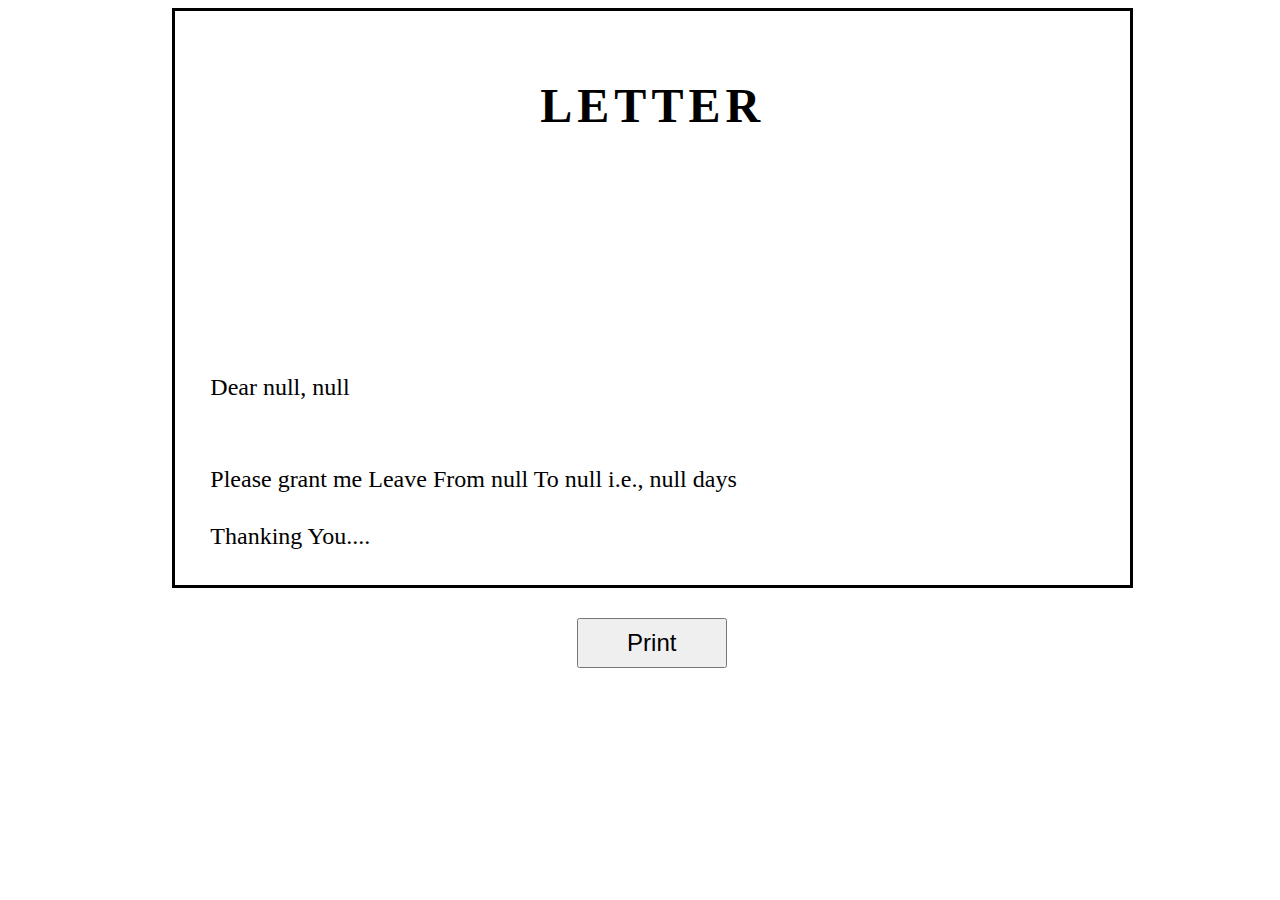
==== outputletter.html @ 1e92a68e "Add files via upload" ====
<!DOCTYPE html>
<html lang="en">
<head>
     <meta charset="UTF-8">
     <meta http-equiv="X-UA-Compatible" content="IE=edge">
     <meta name="viewport" content="width=device-width, initial-scale=1.0">
     <title>Letter</title>
     <script src="./letter.js" defer></script>
     <link rel="icon" href="./favicon.ico">
     <style>
          #body
          {
               width: 70%;
               padding:35px;
               border: 3px solid black; 
               display: flex;
               flex-direction: column; 
               justify-content: space-around;
               position: relative;
               left: 13%;
               font-size: 24px;
               margin-bottom: 30px;
          }
     </style>
</head>
<body onload="data()" >
     <div id="body">
          <h1 id="letter" style="letter-spacing: 5px; text-align: center;">LETTER</h1>
          <div id="date" style="text-align: right;"></div>
          <h1 id="from"></h1>
          <div id="fromad" style="width: 80px; margin-bottom:30px ;"></div>
          <h1 id="to"></h1>
          <div id="toad" style="margin-bottom:50px ;"></div>
          <div id="sub" style="margin-bottom:35px ;"></div>
          <div id="reasonout" style="margin-bottom:30px ;"></div>
          <div id="fromdate" style="margin-bottom:30px ;"></div>
          <span>Thanking You....</span>
     </div>
     <input type="button" value="Print" onclick="print()" style="position: relative; left: 45%; width: 150px ;
     height: 50px; font-size: 24px;">
     
</body>
</html>
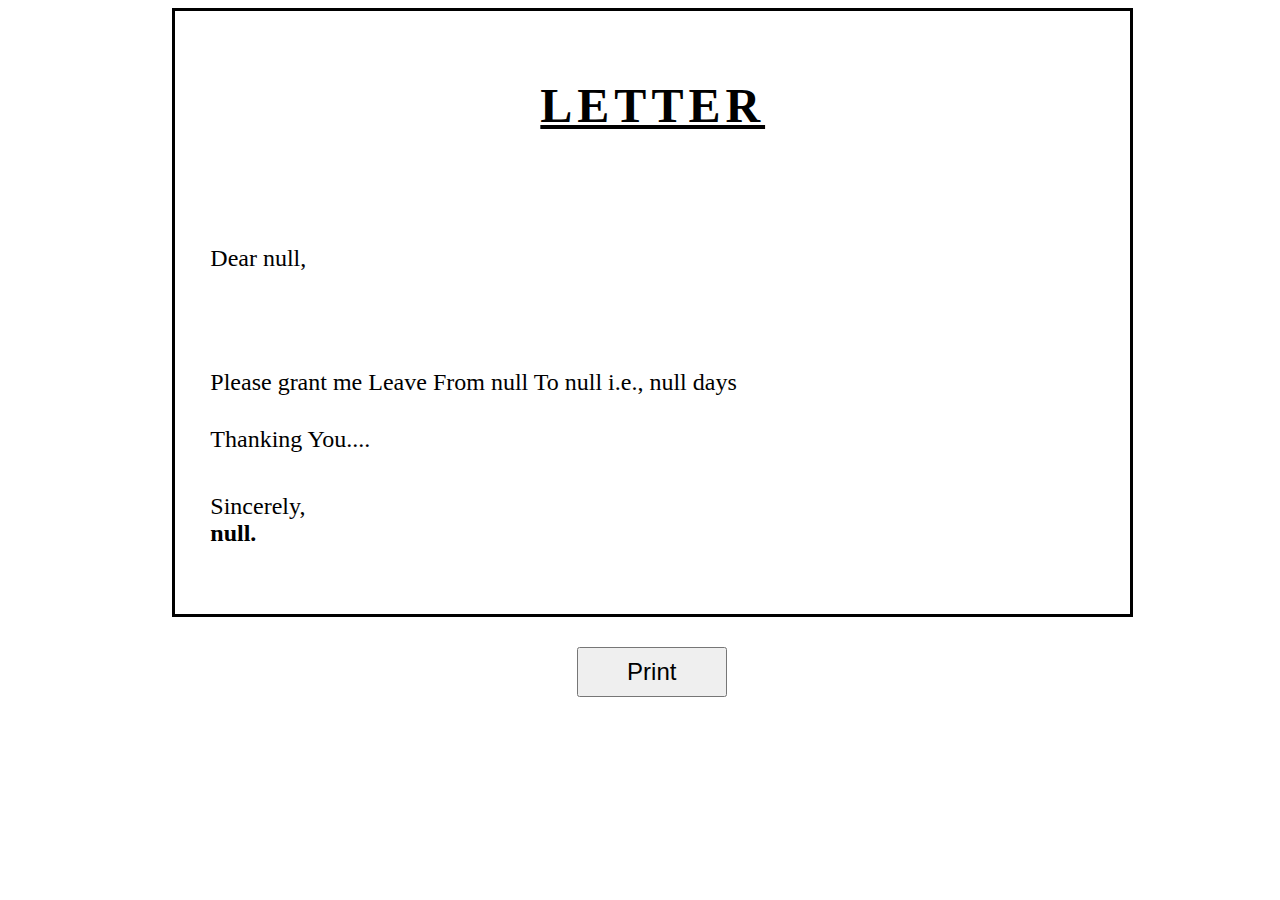
==== commit 4cf88ff5: "Add files via upload" ====
--- a/outputletter.html
+++ b/outputletter.html
@@ -25,16 +25,21 @@
 </head>
 <body onload="data()" >
      <div id="body">
-          <h1 id="letter" style="letter-spacing: 5px; text-align: center;">LETTER</h1>
+          <h1 id="letter" style="letter-spacing: 5px; text-align: center; text-decoration: underline;">LETTER</h1>
           <div id="date" style="text-align: right;"></div>
           <h1 id="from"></h1>
-          <div id="fromad" style="width: 80px; margin-bottom:30px ;"></div>
+          <div id="fromad" style="width: 170px; margin-bottom:30px ;"></div>
           <h1 id="to"></h1>
-          <div id="toad" style="margin-bottom:50px ;"></div>
-          <div id="sub" style="margin-bottom:35px ;"></div>
+          <div id="toad" style=" width: 170px;margin-bottom:50px ;"></div>
+          <div id="salution" style="margin-bottom:5px ;"></div>
+          <h3 style="margin-bottom:35px ;  " id="subjecth">Subject : 
+               <span id="subject" style="margin-bottom:35px ;  font-weight: normal; font-size: 24px;"></span></h3>
           <div id="reasonout" style="margin-bottom:30px ;"></div>
           <div id="fromdate" style="margin-bottom:30px ;"></div>
-          <span>Thanking You....</span>
+          <span style="margin-bottom: 40px;">Thanking You....</span>
+          <div>Sincerely,
+               <br><h4 id="fromend" style="margin-top: 0px;">.</h4>
+          </div>
      </div>
      <input type="button" value="Print" onclick="print()" style="position: relative; left: 45%; width: 150px ;
      height: 50px; font-size: 24px;">
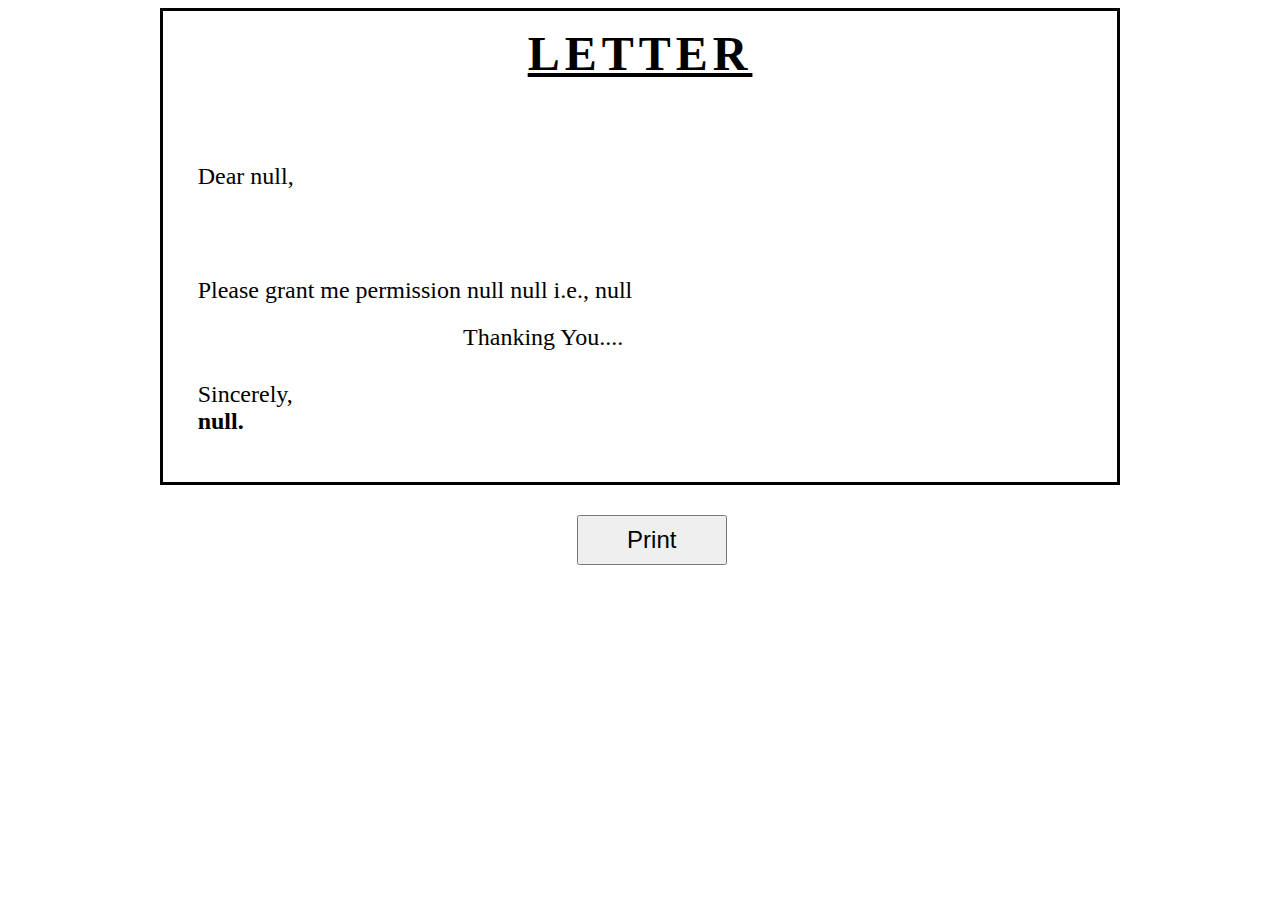
==== commit ac550fb2: "Add files via upload" ====
--- a/outputletter.html
+++ b/outputletter.html
@@ -11,34 +11,36 @@
           #body
           {
                width: 70%;
-               padding:35px;
+               padding:15px 35px 15px 35px;
                border: 3px solid black; 
                display: flex;
                flex-direction: column; 
                justify-content: space-around;
                position: relative;
-               left: 13%;
+               left: 12%;
                font-size: 24px;
                margin-bottom: 30px;
+               margin-top: 0px;
+               overflow:hidden;
           }
      </style>
 </head>
 <body onload="data()" >
      <div id="body">
-          <h1 id="letter" style="letter-spacing: 5px; text-align: center; text-decoration: underline;">LETTER</h1>
+          <h1 id="letter" style="letter-spacing: 5px; padding-top:0px;margin-top: 0px; text-align: center; text-decoration: underline; ">LETTER</h1>
           <div id="date" style="text-align: right;"></div>
           <h1 id="from"></h1>
-          <div id="fromad" style="width: 170px; margin-bottom:30px ;"></div>
+          <div id="fromad" style="width: 170px; margin-bottom:20px ; "></div>
           <h1 id="to"></h1>
-          <div id="toad" style=" width: 170px;margin-bottom:50px ;"></div>
+          <div id="toad" style=" width: 170px;margin-bottom:30px ; "></div>
           <div id="salution" style="margin-bottom:5px ;"></div>
-          <h3 style="margin-bottom:35px ;  " id="subjecth">Subject : 
-               <span id="subject" style="margin-bottom:35px ;  font-weight: normal; font-size: 24px;"></span></h3>
-          <div id="reasonout" style="margin-bottom:30px ;"></div>
-          <div id="fromdate" style="margin-bottom:30px ;"></div>
-          <span style="margin-bottom: 40px;">Thanking You....</span>
+          <h3 style="margin-bottom:35px ; " id="subjecth">Subject : 
+               <span id="subject" style="margin-bottom:25px ;  font-weight: normal; font-size: 24px;"></span></h3>
+          <div id="reasonout" style="margin-bottom:20px ;"></div>
+          <div id="fromdate" style="margin-bottom:20px ;"></div>
+          <span style="margin-bottom: 30px; position: relative; left: 30%;">Thanking You....</span>
           <div>Sincerely,
-               <br><h4 id="fromend" style="margin-top: 0px;">.</h4>
+               <br><h4 id="fromend" style="margin-top: 0px; display: inline-block;">.</h4>
           </div>
      </div>
      <input type="button" value="Print" onclick="print()" style="position: relative; left: 45%; width: 150px ;
